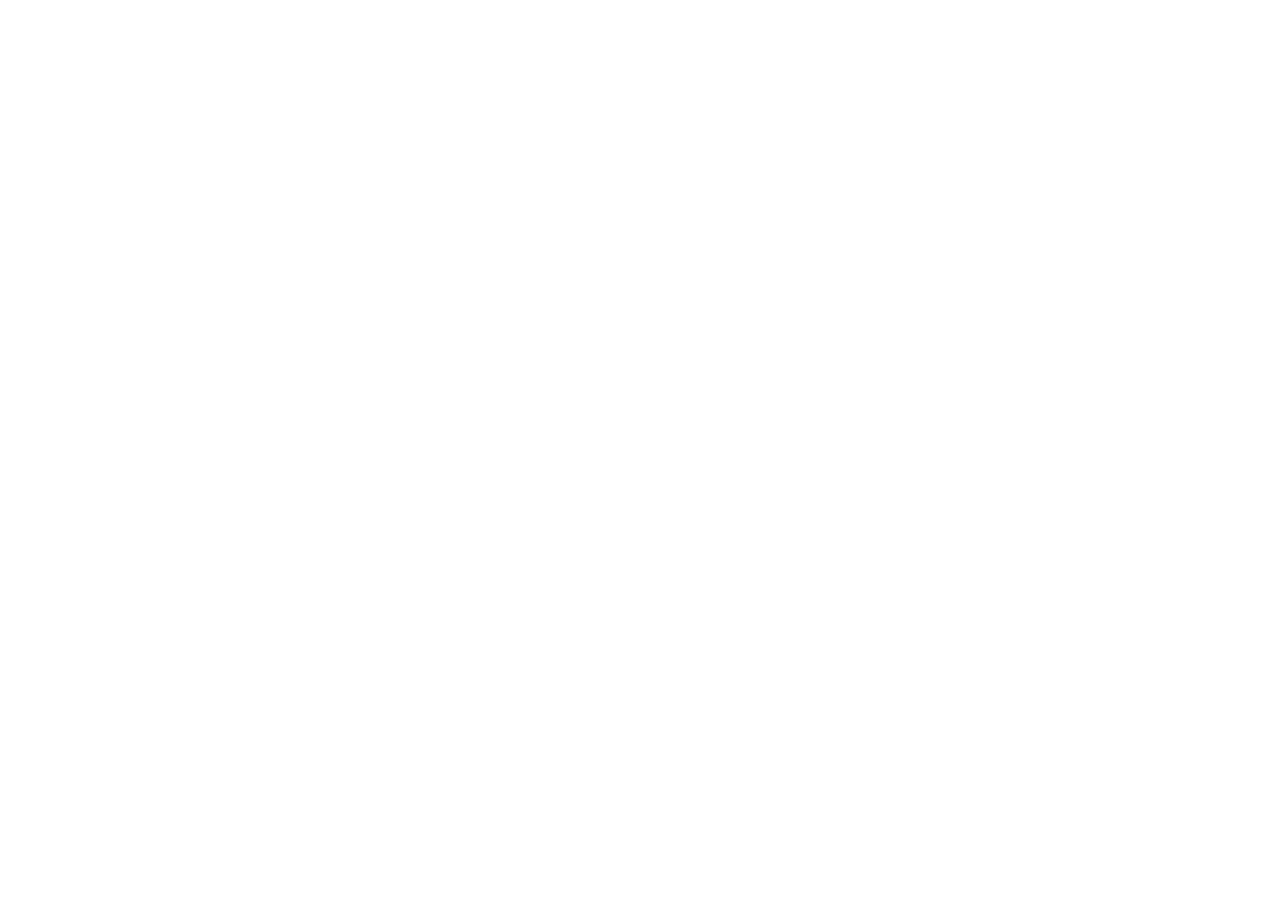
==== index.html @ eddc45c3 "minimo estilo y direcciones de las fotos añadidos 4 ejemplos" ====
<!DOCTYPE html>
<html lang="en">
<head>
    <meta charset="UTF-8">
    <meta name="viewport" content="width=device-width, initial-scale=1.0">
    <link rel="stylesheet" href="/wallaCoding-ads/styles.css">
    <title>Wallacoding</title>
</head>
<body>
    <script type="module" src="/wallaCoding-ads/ads-controller.js"></script>
    <section class="ads-list"></section>
    
   
</body>
</html>
---- wallaCoding-ads/styles.css ----
img{
    width: 200ppx;
    height: 200px;
}
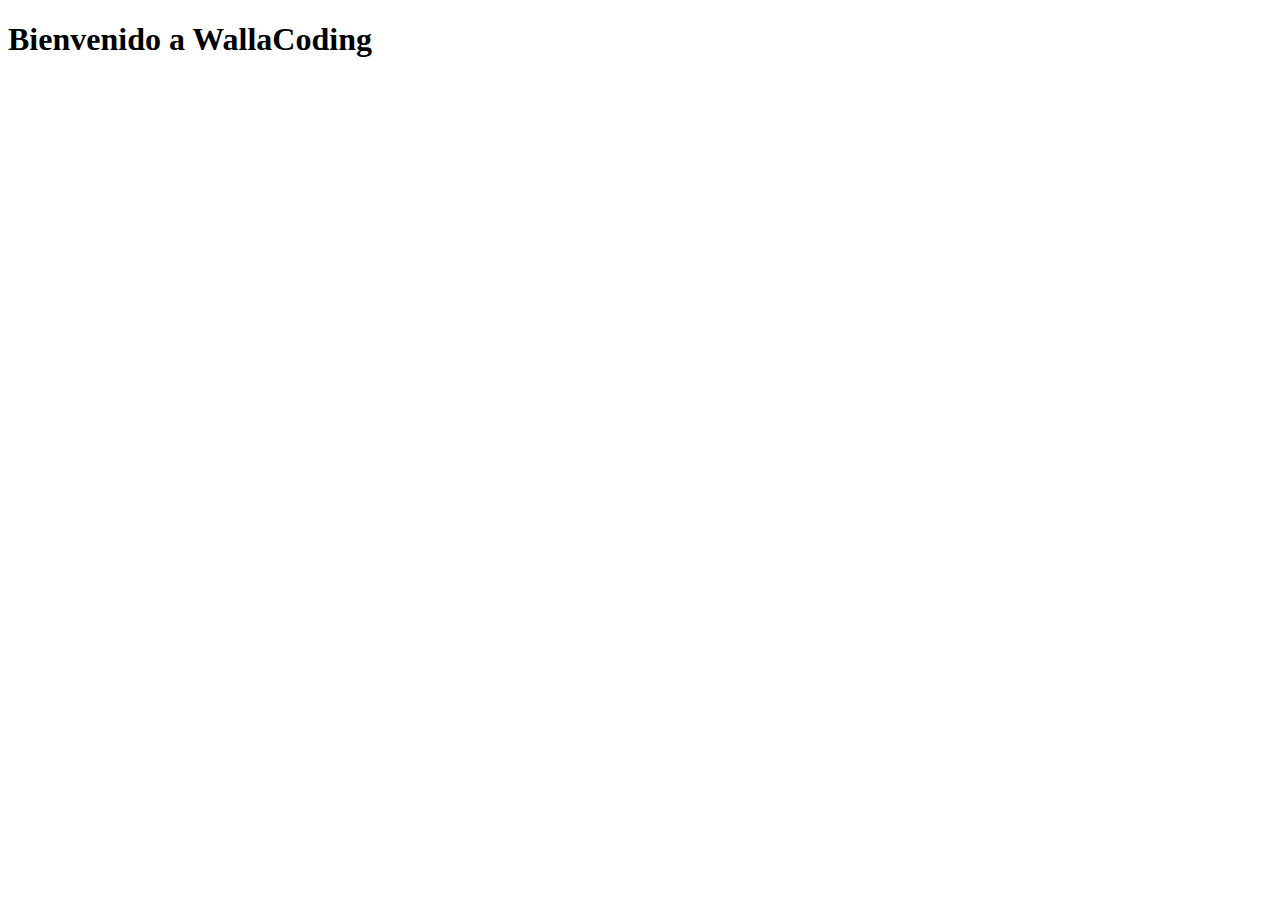
==== commit 0501af28: "creamos un main" ====
--- a/index.html
+++ b/index.html
@@ -7,7 +7,8 @@
     <title>Wallacoding</title>
 </head>
 <body>
-    <script type="module" src="/wallaCoding-ads/ads-controller.js"></script>
+    <h1>Bienvenido a WallaCoding</h1>
+    <script type="module" src="main.js"></script>
     <section class="ads-list"></section>
     
    
--- a/wallaCoding-ads/styles.css
+++ b/wallaCoding-ads/styles.css
@@ -1,4 +1,15 @@
 img{
     width: 200ppx;
     height: 200px;
+}
+.ad-list{
+    display:flex;
+    flex-wrap: wrap;
+    justify-content: space-around; 
+     align-items: center;
+}
+.contenedor-ad{
+    padding: 20px;
+    border: 1px solid black;
+    
 }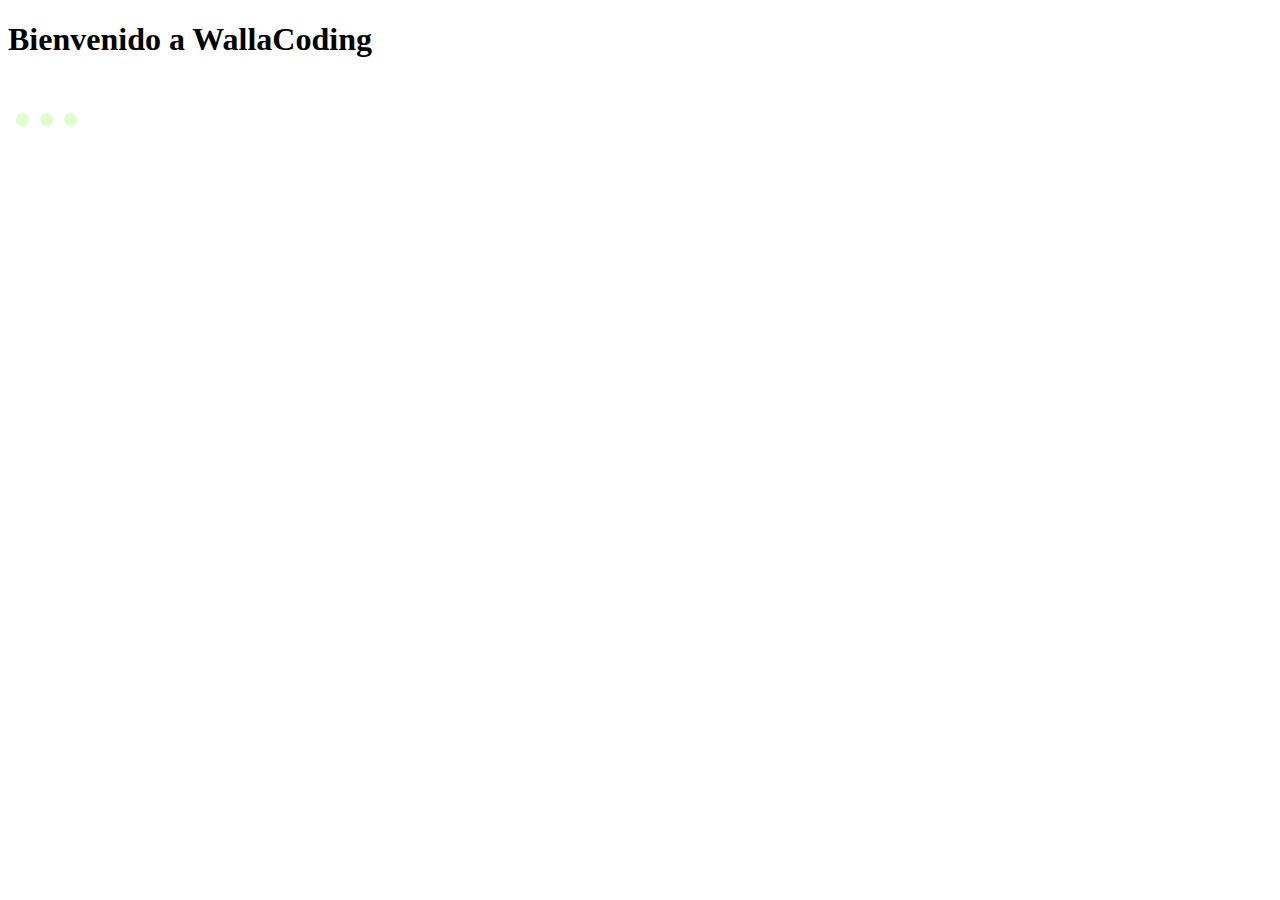
==== commit 58544cb6: "empezamos a trabajar en el notification controller y en el spinner" ====
--- a/index.html
+++ b/index.html
@@ -3,13 +3,23 @@
 <head>
     <meta charset="UTF-8">
     <meta name="viewport" content="width=device-width, initial-scale=1.0">
-    <link rel="stylesheet" href="/wallaCoding-ads/styles.css">
+    <link rel="stylesheet" href="/css/styles.css">
+    <link rel="stylesheet" href="/css/spinner.css">
     <title>Wallacoding</title>
 </head>
 <body>
+    <script type="module" src="main.js"></script>
     <h1>Bienvenido a WallaCoding</h1>
-    <script type="module" src="main.js"></script>
-    <section class="ads-list"></section>
+    <section class="notifications"></section>
+
+    <section class="ads-list">
+      <div class="lds-ellipsis hidden">
+    <div></div>
+    <div></div>
+    <div></div>
+    <div></div>
+    </div>  
+    </section>
     
    
 </body>
--- a/css/styles.css
+++ b/css/styles.css
@@ -0,0 +1,15 @@
+img{
+    width: 200ppx;
+    height: 200px;
+}
+.ad-list{
+    display:flex;
+    flex-wrap: wrap;
+    justify-content: space-around; 
+     align-items: center;
+}
+.contenedor-ad{
+    padding: 20px;
+    border: 1px solid black;
+    
+}
--- a/css/spinner.css
+++ b/css/spinner.css
@@ -0,0 +1,58 @@
+.lds-ellipsis {
+    display: inline-block;
+    position: relative;
+    width: 80px;
+    height: 80px;
+  }
+.lds-ellipsis.hidden{
+    display: none;
+}
+  .lds-ellipsis div {
+    position: absolute;
+    top: 33px;
+    width: 13px;
+    height: 13px;
+    border-radius: 50%;
+    background: #dfc;
+    animation-timing-function: cubic-bezier(0, 1, 1, 0);
+  }
+  .lds-ellipsis div:nth-child(1) {
+    left: 8px;
+    animation: lds-ellipsis1 0.6s infinite;
+  }
+  .lds-ellipsis div:nth-child(2) {
+    left: 8px;
+    animation: lds-ellipsis2 0.6s infinite;
+  }
+  .lds-ellipsis div:nth-child(3) {
+    left: 32px;
+    animation: lds-ellipsis2 0.6s infinite;
+  }
+  .lds-ellipsis div:nth-child(4) {
+    left: 56px;
+    animation: lds-ellipsis3 0.6s infinite;
+  }
+  @keyframes lds-ellipsis1 {
+    0% {
+      transform: scale(0);
+    }
+    100% {
+      transform: scale(1);
+    }
+  }
+  @keyframes lds-ellipsis3 {
+    0% {
+      transform: scale(1);
+    }
+    100% {
+      transform: scale(0);
+    }
+  }
+  @keyframes lds-ellipsis2 {
+    0% {
+      transform: translate(0, 0);
+    }
+    100% {
+      transform: translate(24px, 0);
+    }
+  }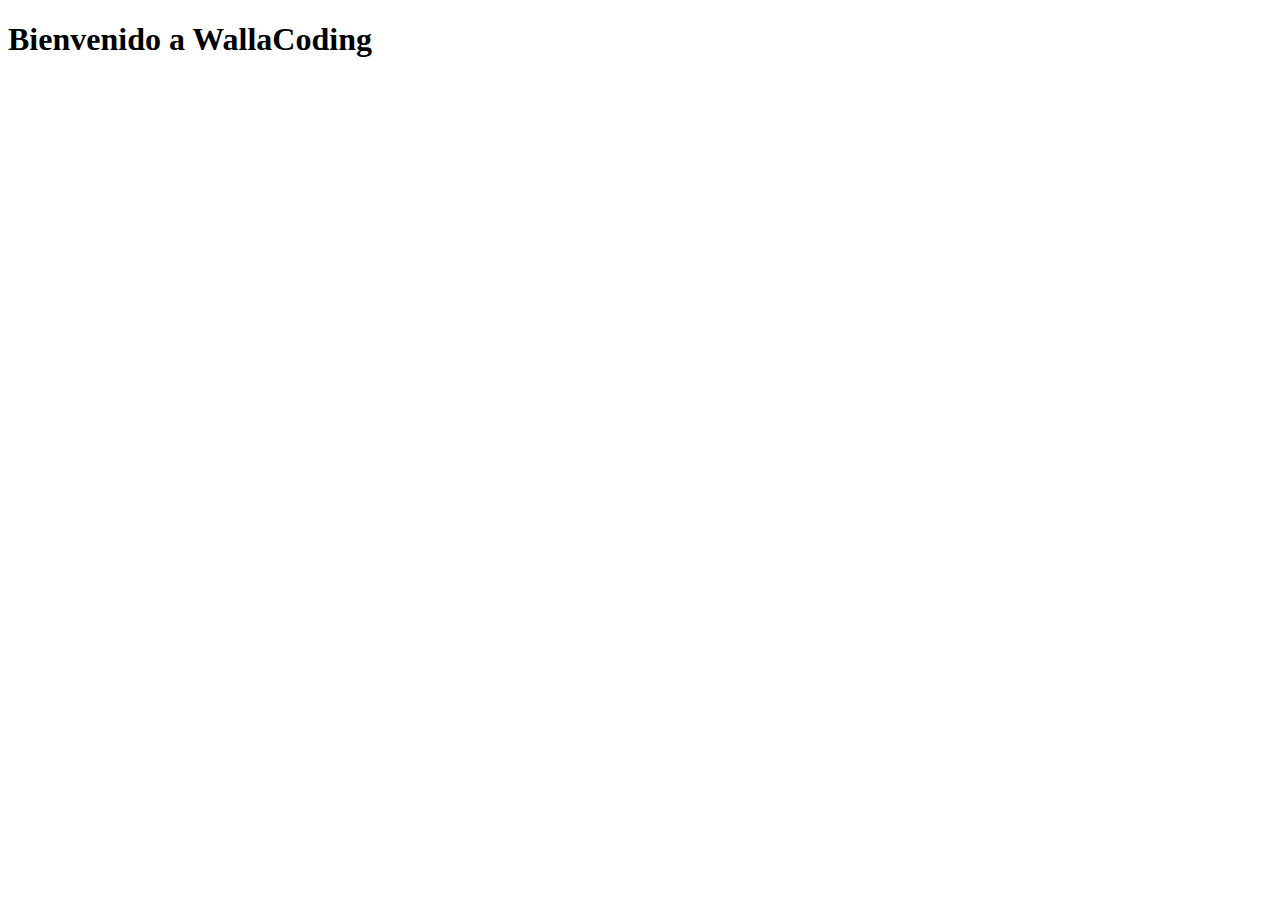
==== commit 03d2c51e: "implementado el spinner de carga en los controladores" ====
--- a/index.html
+++ b/index.html
@@ -5,6 +5,7 @@
     <meta name="viewport" content="width=device-width, initial-scale=1.0">
     <link rel="stylesheet" href="/css/styles.css">
     <link rel="stylesheet" href="/css/spinner.css">
+    <link rel="stylesheet" href="/css/style-notifications.css">
     <title>Wallacoding</title>
 </head>
 <body>
@@ -13,12 +14,7 @@
     <section class="notifications"></section>
 
     <section class="ads-list">
-      <div class="lds-ellipsis hidden">
-    <div></div>
-    <div></div>
-    <div></div>
-    <div></div>
-    </div>  
+      <section class="lds-ellipsis hidden"></section>
     </section>
     
    
--- a/css/spinner.css
+++ b/css/spinner.css
@@ -1,19 +1,22 @@
-.lds-ellipsis {
+ .lds-ellipsis.hidden{
+  display:none;
+ }
+
+ .lds-ellipsis{
     display: inline-block;
     position: relative;
     width: 80px;
     height: 80px;
   }
-.lds-ellipsis.hidden{
-    display: none;
-}
+  
+ 
   .lds-ellipsis div {
     position: absolute;
     top: 33px;
     width: 13px;
     height: 13px;
     border-radius: 50%;
-    background: #dfc;
+    background: rgb(206, 15, 110);
     animation-timing-function: cubic-bezier(0, 1, 1, 0);
   }
   .lds-ellipsis div:nth-child(1) {
--- a/css/style-notifications.css
+++ b/css/style-notifications.css
@@ -0,0 +1,4 @@
+.notification {
+    border: solid 1px black;
+    padding: 0.5rem;
+  }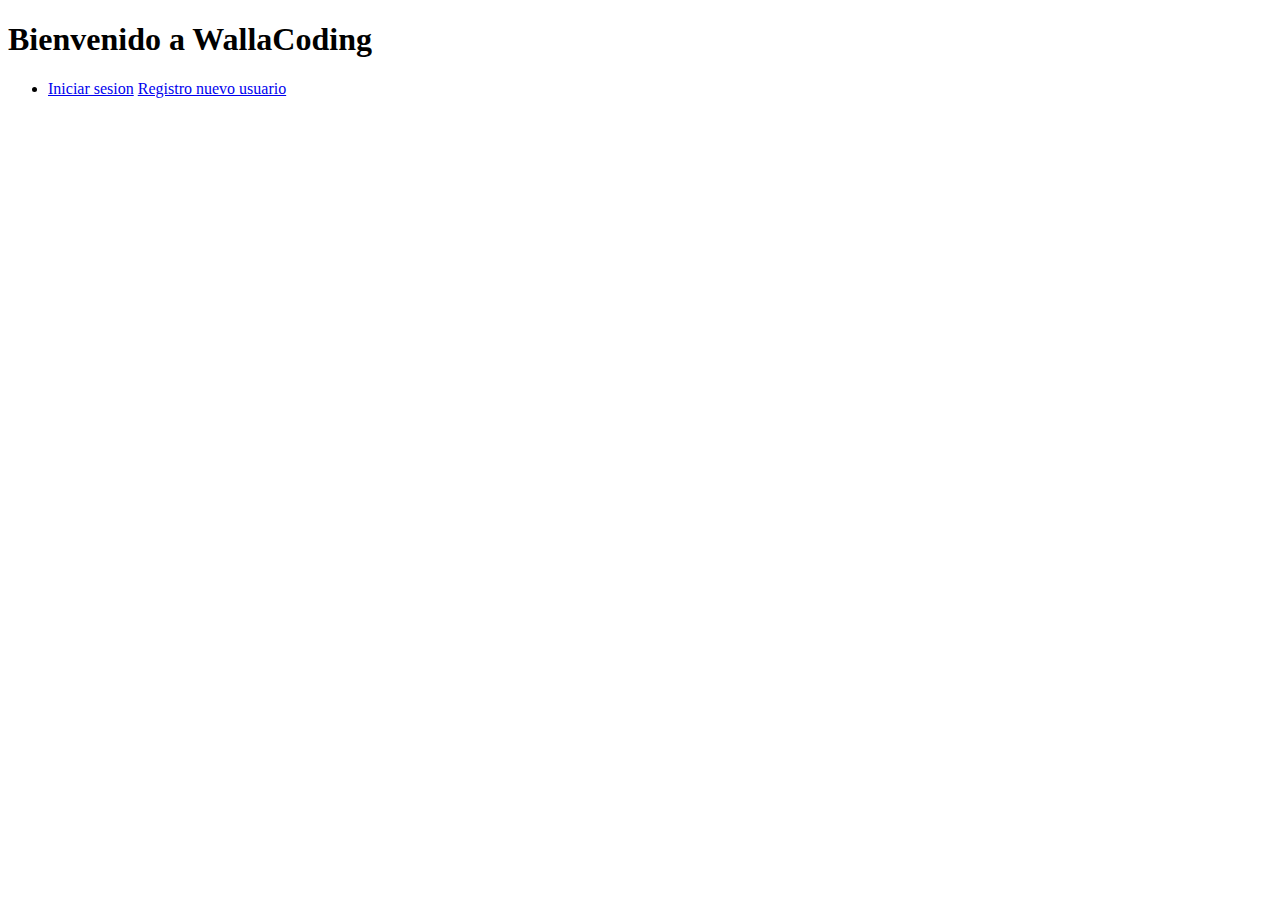
==== commit d3845ebc: "creado el controlador de sesion" ====
--- a/index.html
+++ b/index.html
@@ -11,8 +11,9 @@
 <body>
     <script type="module" src="main.js"></script>
     <h1>Bienvenido a WallaCoding</h1>
+    
     <section class="notifications"></section>
-
+    <nav id="logged"></nav>
     <section class="ads-list">
       <section class="lds-ellipsis hidden"></section>
     </section>
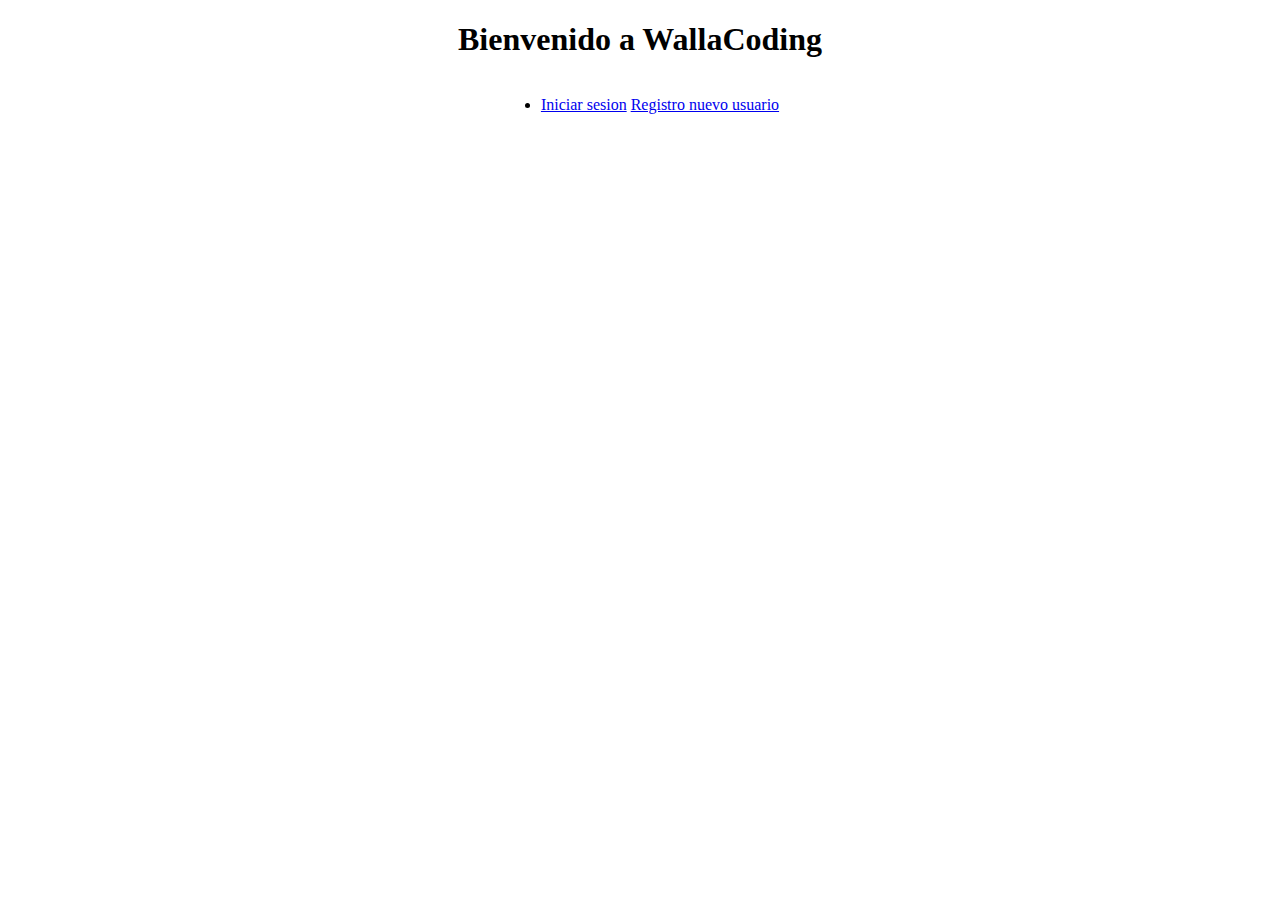
==== commit ad42dfd5: "crea anuncios falta meter el autor puestas notificaciones y spinner en la creacion" ====
--- a/index.html
+++ b/index.html
@@ -10,7 +10,7 @@
 </head>
 <body>
     <script type="module" src="main.js"></script>
-    <h1>Bienvenido a WallaCoding</h1>
+    <h1 class ="title">Bienvenido a WallaCoding</h1>
     
     <section class="notifications"></section>
     <nav id="logged"></nav>
@@ -18,6 +18,6 @@
       <section class="lds-ellipsis hidden"></section>
     </section>
     
-   
+   <script type="module" src="create-ad.js"></script>
 </body>
 </html>--- a/css/styles.css
+++ b/css/styles.css
@@ -1,15 +1,45 @@
-img{
-    width: 200ppx;
-    height: 200px;
+.img-ad{
+    max-width: 150px;
+    max-height: 250px;
+    object-fit: contain;
+    border-radius: 5px;
 }
-.ad-list{
+.ads-list{
     display:flex;
     flex-wrap: wrap;
     justify-content: space-around; 
-     align-items: center;
+    align-items: flex-start;
+    gap:2rem;
 }
 .contenedor-ad{
-    padding: 20px;
-    border: 1px solid black;
+    width: 300px; 
+    height: 400px;   
+    margin-bottom: 2rem;
+    background-color: #f0f0f0;
+    padding: 1rem;
+    border-radius: 5px;
+    box-shadow: 0 2px 4px rgba(0, 0, 0, 0.1);   
+    overflow: hidden;
+}
+.ad-link{
     
+    text-decoration: none;
+    color:black;
 }
+
+.link-create-ad{
+    text-decoration: none;
+}
+
+.title{
+    display: flex;
+    align-items: center;
+    justify-content: center;
+}
+
+#logged{
+    display: flex;
+    align-items: center;
+    justify-content: center;
+    gap: 10px;
+}--- a/css/spinner.css
+++ b/css/spinner.css
@@ -1,7 +1,9 @@
  .lds-ellipsis.hidden{
   display:none;
  }
-
+button{
+  align-self:center;
+}
  .lds-ellipsis{
     display: inline-block;
     position: relative;
--- a/css/style-notifications.css
+++ b/css/style-notifications.css
@@ -1,4 +1,5 @@
 .notification {
     border: solid 1px black;
     padding: 0.5rem;
-  }+   
+}